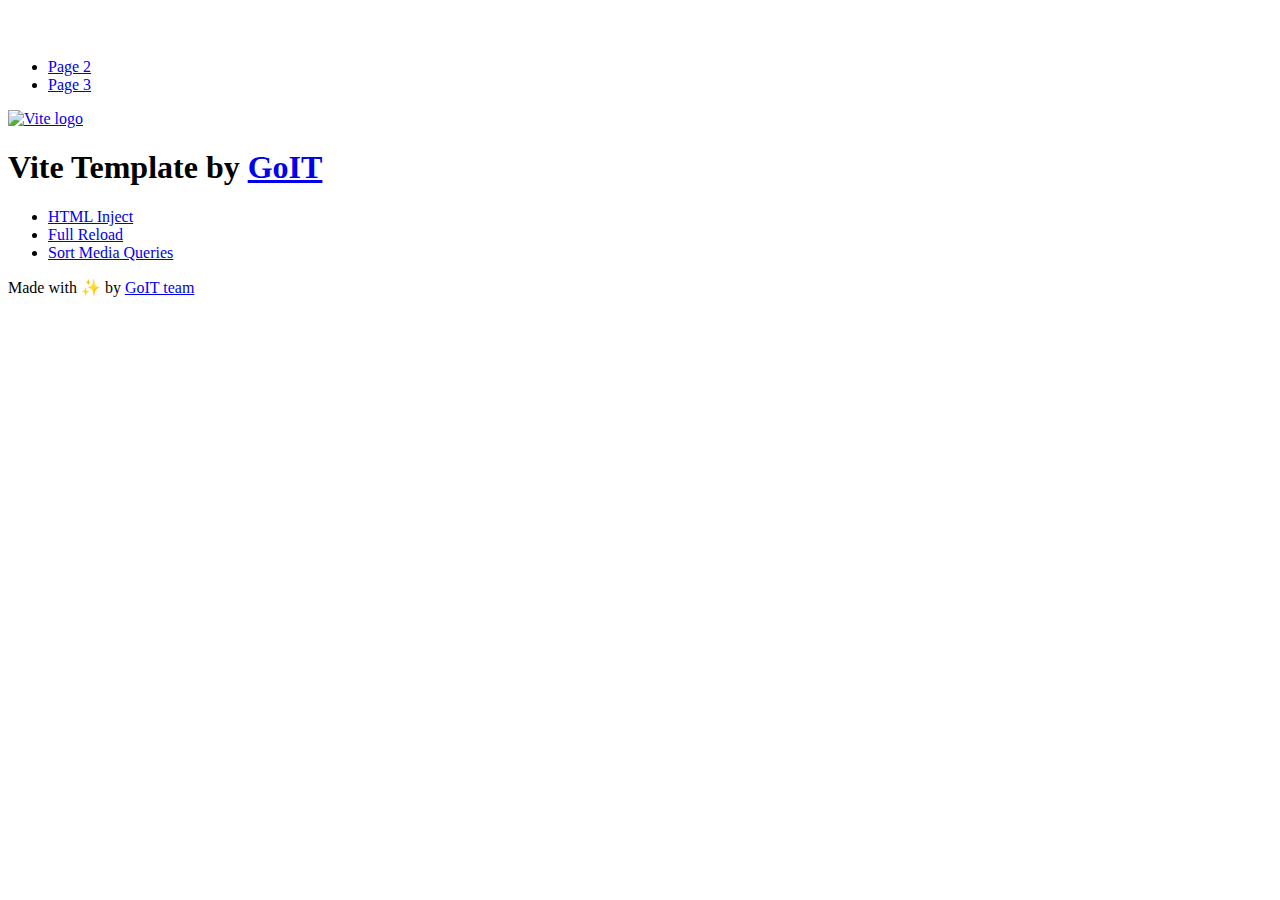
==== index.html @ 0cafd141 "Deploying to gh-pages from @ Sailortr/goit-js-hw-09@bdf45869629ce2c55509f689a89e52d8ffb4655a 🚀" ====
<!DOCTYPE html>
<html lang="en">
  <head>
    <meta charset="UTF-8" />
    <link rel="icon" type="image/svg+xml" href="/vanilla-app-template/favicon.svg" />
    <meta name="viewport" content="width=device-width, initial-scale=1.0" />
    <title>Vanilla App Template</title>
    <script type="module" crossorigin src="/vanilla-app-template/index.js"></script>
    <link rel="stylesheet" crossorigin href="/vanilla-app-template/assets/styles-DvPDDfy5.css">
  </head>
  <body>
    <header class="header">
  <div class="container">
    <nav class="nav">
      <a class="nav-logo" href="./index.html" aria-label="Site logo">
        <svg class="nav-logo-icon" width="100" height="30">
          <use href="/vanilla-app-template/assets/sprite-E8vg0sBb.svg#logo"></use>
        </svg>
      </a>
      <ul class="nav-list">
        <li class="nav-item">
          <a class="nav-link {=$highlight-act}" href="./page-2.html">Page 2</a>
        </li>
        <li class="nav-item">
          <a class="nav-link {=$highlight-curr}" href="./page-3.html">Page 3</a>
        </li>
      </ul>
    </nav>
  </div>
</header>


    <main>
      <!-- Loads the specified .html file -->
      <section class="vite-promo">
  <div class="container">
    <div class="vite-promo-thumb">
      <a
        class="vite-promo-link"
        href="https://vitejs.dev/"
        target="_blank"
        rel="noopener noreferrer"
        aria-label="Link to Vite official website"
        title="Vite.js  build tool"
      >
        <!-- Path to images as from index.html file -->
        <img
          class="pic"
          src="/vanilla-app-template/assets/vite-logo-9o_aqrTe.png"
          alt="Vite logo"
          width="640"
          height="640"
        />
      </a>
    </div>
    <h1 class="main-title">
      <span class="main-title-gradient">Vite</span>
      Template by
      <a
        class="main-title-link"
        href="https://github.com/goitacademy/vanilla-app-template"
        target="_blank"
        rel="noopener noreferrer"
      >
        GoIT
      </a>
    </h1>
  </div>
</section>

      <article class="badges">
  <div class="container">
    <ul class="badges-list">
      <li class="badges-item">
        <a
          class="badges-link"
          href="https://www.npmjs.com/package/vite-plugin-html-inject"
          target="_blank"
          rel="noopener noreferrer"
        >
          HTML Inject
        </a>
      </li>
      <li class="badges-item">
        <a
          class="badges-link"
          href="https://www.npmjs.com/package/vite-plugin-full-reload"
          target="_blank"
          rel="noopener noreferrer"
        >
          Full Reload
        </a>
      </li>
      <li class="badges-item">
        <a
          class="badges-link"
          href="https://www.npmjs.com/package/postcss-sort-media-queries"
          target="_blank"
          rel="noopener noreferrer"
        >
          Sort Media Queries
        </a>
      </li>
    </ul>
  </div>
</article>

    </main>

    <footer class="footer">
  <div class="container">
    <p class="footer-desc">
      Made with ✨ by
      <a
        class="footer-link"
        href="https://goit.global/ua/"
        target="_blank"
        rel="noopener noreferrer"
      >
        GoIT team
      </a>
    </p>
  </div>
</footer>


  </body>
</html>
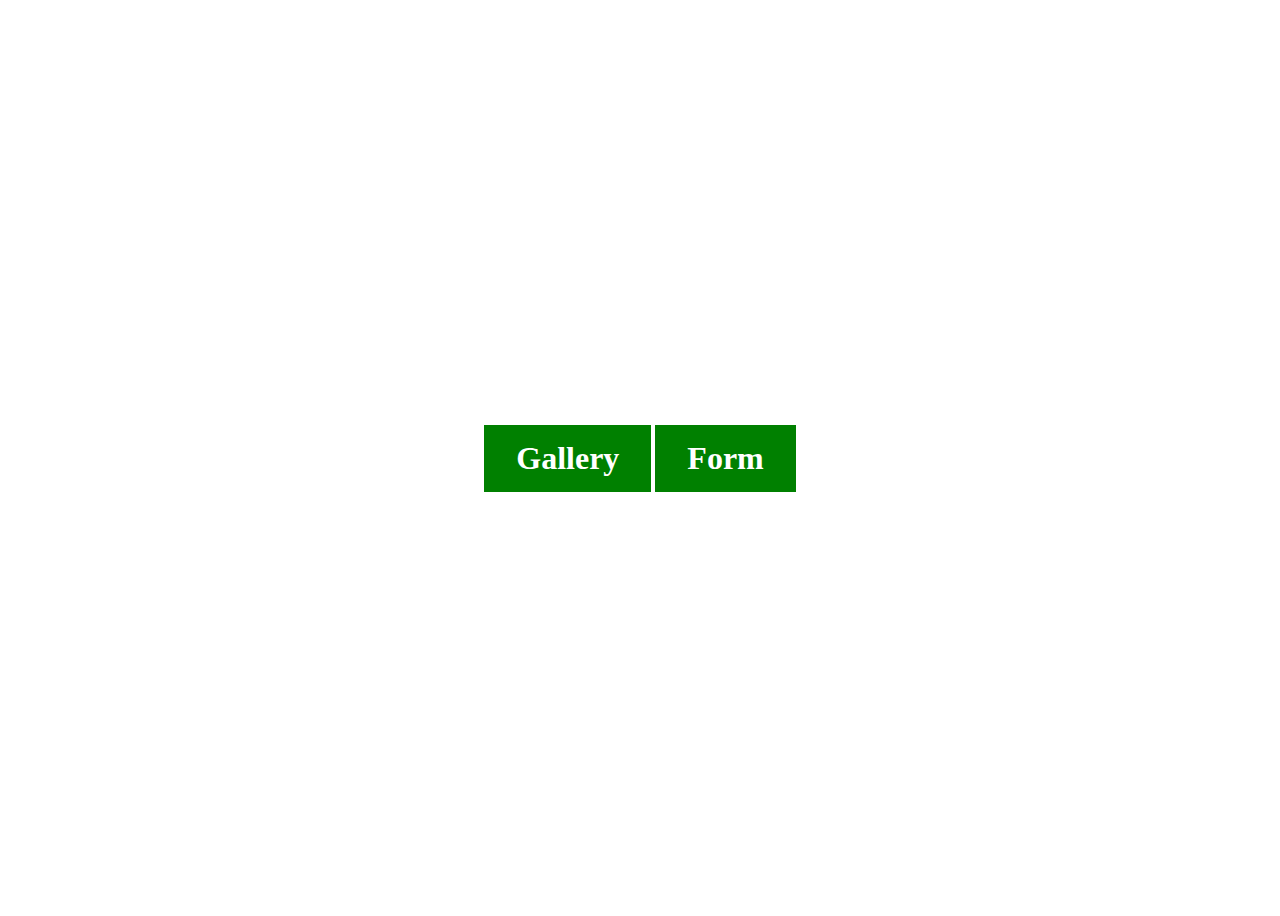
==== commit 7cf46074: "Deploying to gh-pages from @ Sailortr/goit-js-hw-09@442c1b08412dc0963f1c857781b9a6d70100b343 🚀" ====
--- a/index.html
+++ b/index.html
@@ -1,128 +1,49 @@
-<!DOCTYPE html>
+<!doctype html>
 <html lang="en">
   <head>
     <meta charset="UTF-8" />
-    <link rel="icon" type="image/svg+xml" href="/vanilla-app-template/favicon.svg" />
+    <link rel="icon" type="image/svg+xml" href="/vite.svg" />
     <meta name="viewport" content="width=device-width, initial-scale=1.0" />
-    <title>Vanilla App Template</title>
-    <script type="module" crossorigin src="/vanilla-app-template/index.js"></script>
-    <link rel="stylesheet" crossorigin href="/vanilla-app-template/assets/styles-DvPDDfy5.css">
+    <title>Home Work 9</title>
+    <style>
+      .button {
+        background-color: green;
+        color: white;
+        font-weight: bold;
+        padding: 15px 32px;
+        text-align: center;
+        text-decoration: none;
+        display: inline-block;
+        font-size: 32px;
+        margin: 4px 2px; 
+        cursor: pointer;
+        transition-duration: 0.4s;
+      }
+  
+      .button:hover {
+        background-color:#4CAF50; 
+      }
+  
+      .button:active {
+        background-color: #3e8e41; 
+        box-shadow: 0 5px #666;
+        transform: translateY(4px);
+      }
+  
+      .center {
+      display: flex;
+      justify-content: center;
+      align-items: center;
+      height: 100vh;
+        
+      }
+    </style>
   </head>
   <body>
-    <header class="header">
-  <div class="container">
-    <nav class="nav">
-      <a class="nav-logo" href="./index.html" aria-label="Site logo">
-        <svg class="nav-logo-icon" width="100" height="30">
-          <use href="/vanilla-app-template/assets/sprite-E8vg0sBb.svg#logo"></use>
-        </svg>
-      </a>
-      <ul class="nav-list">
-        <li class="nav-item">
-          <a class="nav-link {=$highlight-act}" href="./page-2.html">Page 2</a>
-        </li>
-        <li class="nav-item">
-          <a class="nav-link {=$highlight-curr}" href="./page-3.html">Page 3</a>
-        </li>
-      </ul>
-    </nav>
-  </div>
-</header>
-
-
-    <main>
-      <!-- Loads the specified .html file -->
-      <section class="vite-promo">
-  <div class="container">
-    <div class="vite-promo-thumb">
-      <a
-        class="vite-promo-link"
-        href="https://vitejs.dev/"
-        target="_blank"
-        rel="noopener noreferrer"
-        aria-label="Link to Vite official website"
-        title="Vite.js  build tool"
-      >
-        <!-- Path to images as from index.html file -->
-        <img
-          class="pic"
-          src="/vanilla-app-template/assets/vite-logo-9o_aqrTe.png"
-          alt="Vite logo"
-          width="640"
-          height="640"
-        />
-      </a>
+    <div class="center">
+      <a href="./01-gallery.html" class="button">Gallery</a>
+      <a href="./02-form.html" class="button">Form</a>
     </div>
-    <h1 class="main-title">
-      <span class="main-title-gradient">Vite</span>
-      Template by
-      <a
-        class="main-title-link"
-        href="https://github.com/goitacademy/vanilla-app-template"
-        target="_blank"
-        rel="noopener noreferrer"
-      >
-        GoIT
-      </a>
-    </h1>
-  </div>
-</section>
-
-      <article class="badges">
-  <div class="container">
-    <ul class="badges-list">
-      <li class="badges-item">
-        <a
-          class="badges-link"
-          href="https://www.npmjs.com/package/vite-plugin-html-inject"
-          target="_blank"
-          rel="noopener noreferrer"
-        >
-          HTML Inject
-        </a>
-      </li>
-      <li class="badges-item">
-        <a
-          class="badges-link"
-          href="https://www.npmjs.com/package/vite-plugin-full-reload"
-          target="_blank"
-          rel="noopener noreferrer"
-        >
-          Full Reload
-        </a>
-      </li>
-      <li class="badges-item">
-        <a
-          class="badges-link"
-          href="https://www.npmjs.com/package/postcss-sort-media-queries"
-          target="_blank"
-          rel="noopener noreferrer"
-        >
-          Sort Media Queries
-        </a>
-      </li>
-    </ul>
-  </div>
-</article>
-
-    </main>
-
-    <footer class="footer">
-  <div class="container">
-    <p class="footer-desc">
-      Made with ✨ by
-      <a
-        class="footer-link"
-        href="https://goit.global/ua/"
-        target="_blank"
-        rel="noopener noreferrer"
-      >
-        GoIT team
-      </a>
-    </p>
-  </div>
-</footer>
-
-
   </body>
 </html>
+
